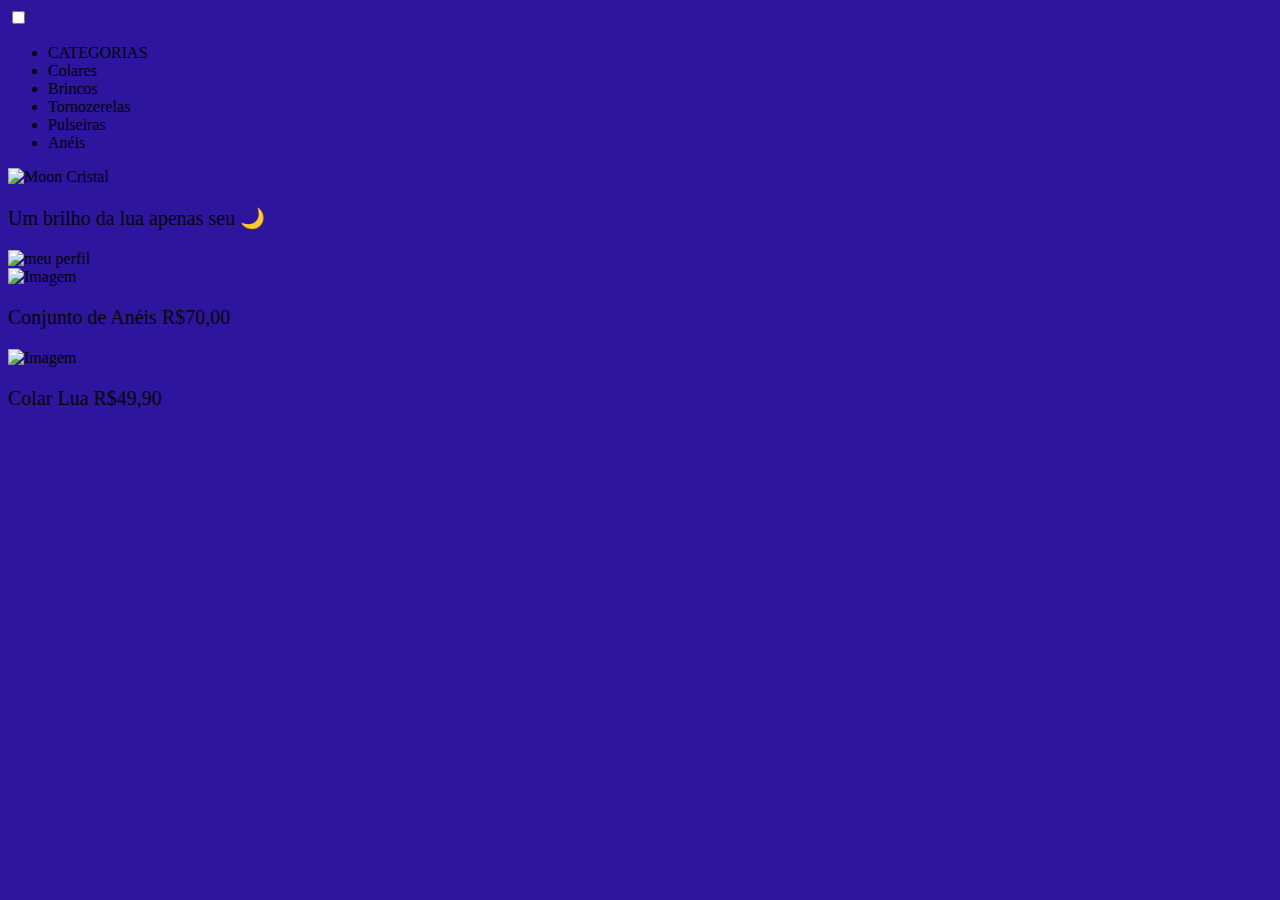
==== index.html @ 7186bc45 "Add files via upload" ====
<!DOCTYPE html>
<html lang="pt-br">
<head>
    <meta charset="UTF-8">
    <meta name="viewport" content="width=device-width, initial-scale=1.0">
    <title>site responsivo</title>
    <link rel="stylesheet" href="reset.css">
    <link rel="stylesheet" href="style.css">
    <link rel="stylesheet" href="./style/header.css">
</head>
<body>
   <header class="cab">
        <div class="conteiner">
            <input type="checkbox" id="menu" class="conteiner_botao">
            <label for="menu">
                <span class="cab_menu conteiner_img"></span>
            </label>
                <ul class="lista_menu">
                   <li class="lista_menu_tit">CATEGORIAS</li>     
                    <li class="lista_menu_item"> Colares</li>
                    <li class="lista_menu_item"> Brincos</li>
                    <li class="lista_menu_item"> Tornozerelas</li>
                    <li class="lista_menu_item"> Pulseiras</li>
                    <li class="lista_menu_item"> Anéis</li>
                </ul>   
            <img class="conteiner_img" src="img/Logotipo (1).png" alt="Moon Cristal">
        </div>
        <div class="conteiner">
            <p>Um brilho da lua apenas seu 🌙</p>
             <img class="conteiner_img" src="img/Usuario.svg" alt="meu perfil">
        </div>
   </header>
   <div class="quadrado">
    <img src="img/Conjunto_Anéis.webp" alt="Imagem">
    <p>Conjunto de Anéis
        R$70,00
    </p>
  </div>
  <div class="quadrado1">
    <img src="img/Colar_Lua.jpg" alt="Imagem">
    <p>Colar Lua
        R$49,90
    </p>
  </div>
</body>
</html>
---- style.css ----
@import url("styles/header.css");
:root{
    --cor-de-fundo:rgb(46, 21, 158);
    --branco:white;
    --degrade:linear-gradient(rgb(214, 4, 214), rgb(33, 1, 33) ); 
}
body{
    background-color: var(--cor-de-fundo);
    font-size: 16px;
    font-weight: 400px;
}
p{
    color: rgb(4, 4, 4);
    font-size: 20px;
    font-family: Georgia, 'Times New Roman', Times, serif;
}
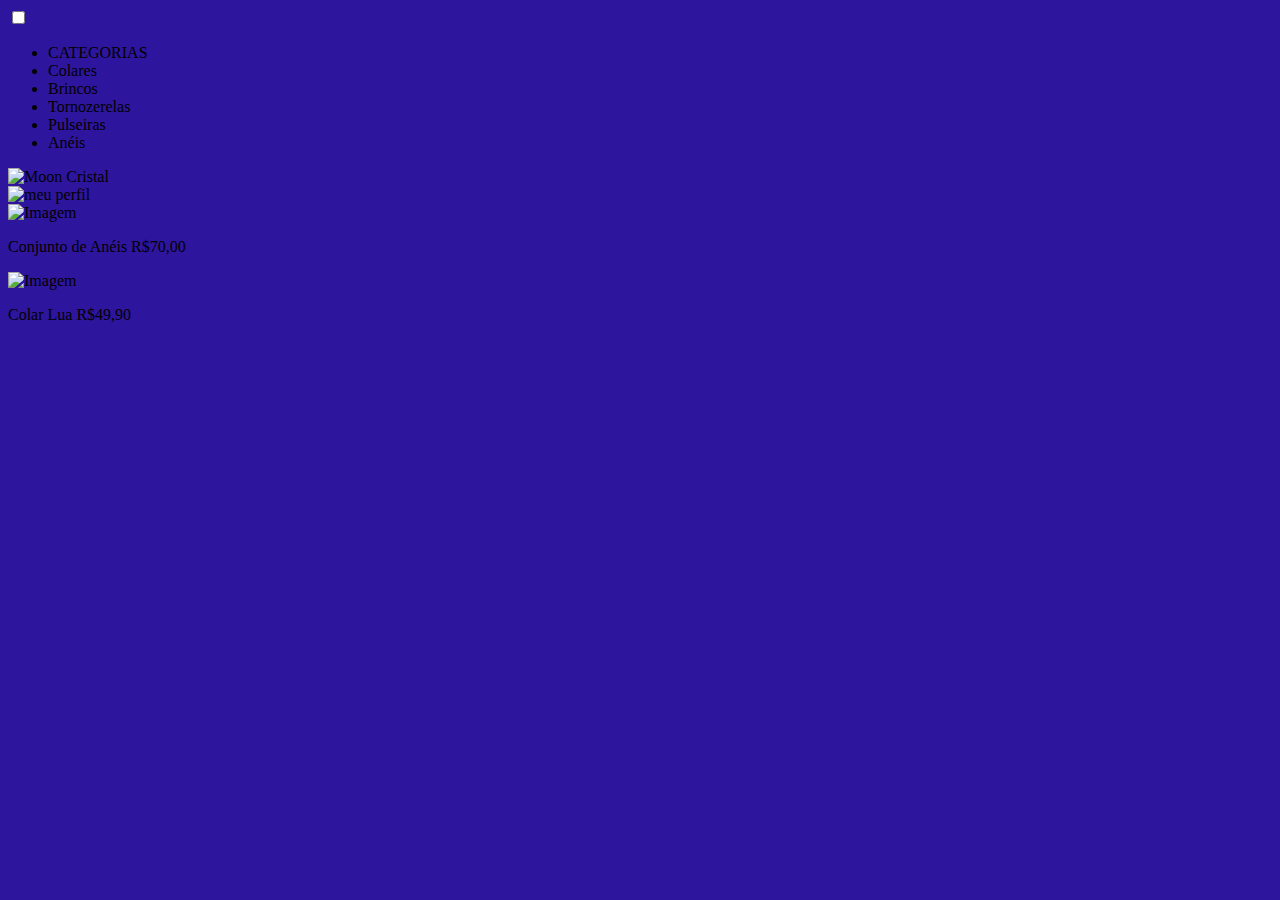
==== commit b0d2e375: "Update index.html" ====
--- a/index.html
+++ b/index.html
@@ -26,10 +26,11 @@
             <img class="conteiner_img" src="img/Logotipo (1).png" alt="Moon Cristal">
         </div>
         <div class="conteiner">
-            <p>Um brilho da lua apenas seu 🌙</p>
+            <p class="frase">Um brilho da lua apenas seu 🌙</p>
              <img class="conteiner_img" src="img/Usuario.svg" alt="meu perfil">
         </div>
    </header>
+   <div class="quadrado-container">
    <div class="quadrado">
     <img src="img/Conjunto_Anéis.webp" alt="Imagem">
     <p>Conjunto de Anéis
@@ -42,5 +43,6 @@
         R$49,90
     </p>
   </div>
+   </div>
 </body>
-</html>+</html>
--- a/style.css
+++ b/style.css
@@ -9,8 +9,9 @@
     font-size: 16px;
     font-weight: 400px;
 }
-p{
+.frase{
     color: rgb(4, 4, 4);
     font-size: 20px;
-    font-family: Georgia, 'Times New Roman', Times, serif;
-}+    /*font-family: 'Fantasy', Arial, sans-serif;*/
+    display: none;
+}
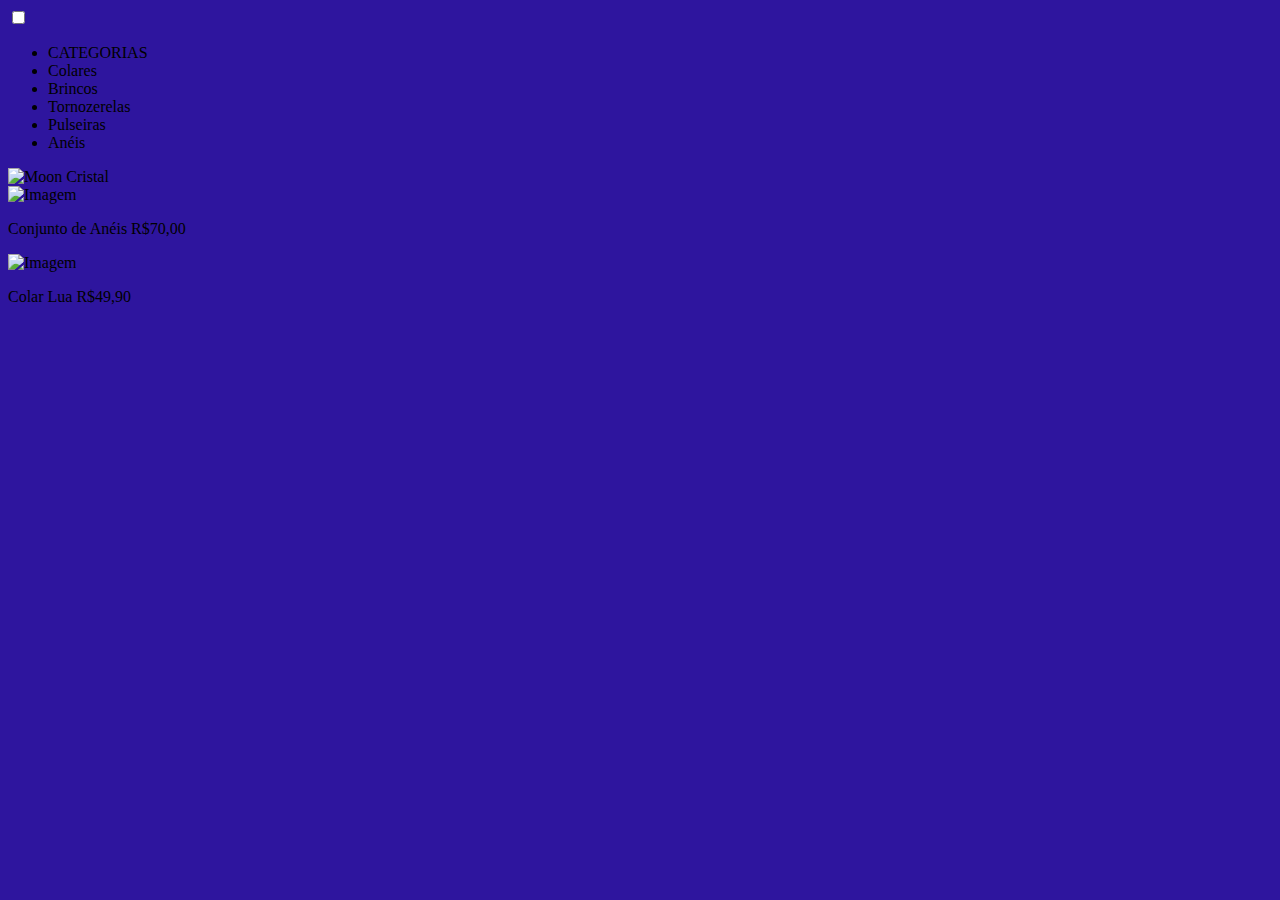
==== commit e5b31cb2: "Add files via upload" ====
--- a/index.html
+++ b/index.html
@@ -27,7 +27,6 @@
         </div>
         <div class="conteiner">
             <p class="frase">Um brilho da lua apenas seu 🌙</p>
-             <img class="conteiner_img" src="img/Usuario.svg" alt="meu perfil">
         </div>
    </header>
    <div class="quadrado-container">
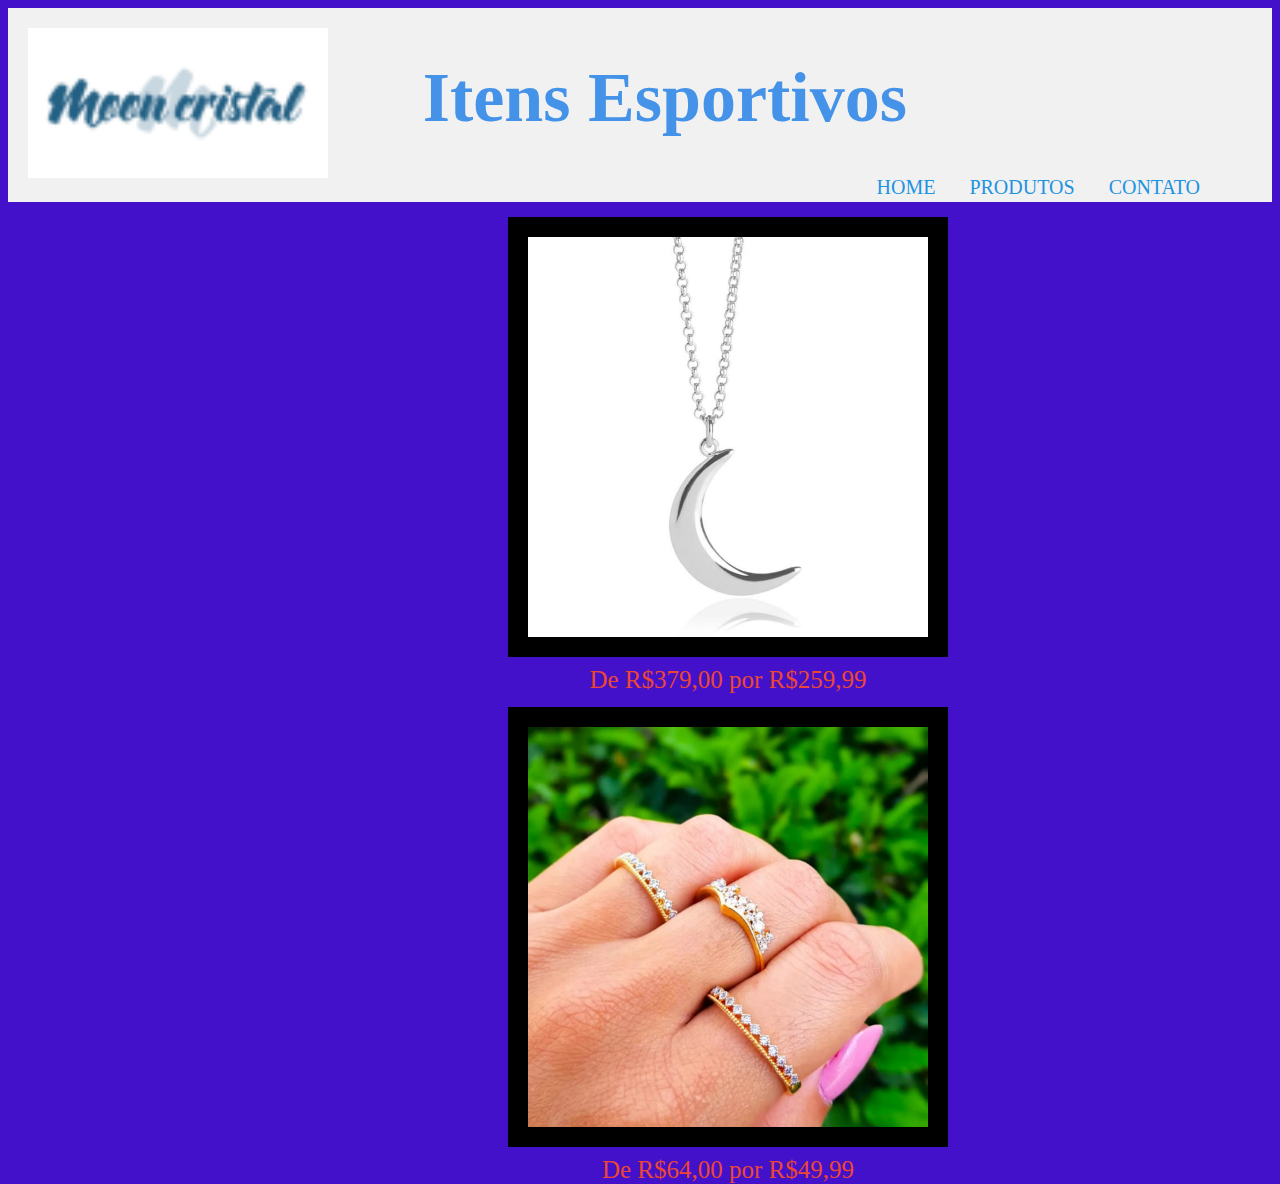
==== commit 4a59945a: "Add files via upload" ====
--- a/index.html
+++ b/index.html
@@ -2,46 +2,31 @@
 <html lang="pt-br">
 <head>
     <meta charset="UTF-8">
-    <meta name="viewport" content="width=device-width, initial-scale=1.0">
-    <title>site responsivo</title>
     <link rel="stylesheet" href="reset.css">
-    <link rel="stylesheet" href="style.css">
-    <link rel="stylesheet" href="./style/header.css">
+    <link rel="stylesheet" href="estiloindex.css">
+    <title>HOME</title>
 </head>
 <body>
-   <header class="cab">
-        <div class="conteiner">
-            <input type="checkbox" id="menu" class="conteiner_botao">
-            <label for="menu">
-                <span class="cab_menu conteiner_img"></span>
-            </label>
-                <ul class="lista_menu">
-                   <li class="lista_menu_tit">CATEGORIAS</li>     
-                    <li class="lista_menu_item"> Colares</li>
-                    <li class="lista_menu_item"> Brincos</li>
-                    <li class="lista_menu_item"> Tornozerelas</li>
-                    <li class="lista_menu_item"> Pulseiras</li>
-                    <li class="lista_menu_item"> Anéis</li>
-                </ul>   
-            <img class="conteiner_img" src="img/Logotipo (1).png" alt="Moon Cristal">
-        </div>
-        <div class="conteiner">
-            <p class="frase">Um brilho da lua apenas seu 🌙</p>
-        </div>
-   </header>
-   <div class="quadrado-container">
-   <div class="quadrado">
-    <img src="img/Conjunto_Anéis.webp" alt="Imagem">
-    <p>Conjunto de Anéis
-        R$70,00
-    </p>
-  </div>
-  <div class="quadrado1">
-    <img src="img/Colar_Lua.jpg" alt="Imagem">
-    <p>Colar Lua
-        R$49,90
-    </p>
-  </div>
-   </div>
+    <header>
+    <img id="logo" src="Logotipo.png" alt="logo">
+    <h1 class="titulo-principal">Itens Esportivos</h1>
+
+    <nav>
+        <ul>
+            <li><a href="index.html">HOME</a></li>
+            <li><a href="produtos.html">PRODUTOS</a></li>
+            <li><a href="contato.html">CONTATO</a></li>
+        </ul>
+    </nav>
+    </header>
+    <main>
+    <div class="quadrado">
+        <img src="Colar_Lua.jpg" alt="Imagem">
+        <p>De R$379,00 por R$259,99</p>
+      </div>
+      <div class="quadrado1">
+        <img src="Conjunto_Anéis.webp" alt="Imagem">
+        <p>De R$64,00 por R$49,99</p>
+      </div>
+    </main>
 </body>
-</html>
--- a/estiloindex.css
+++ b/estiloindex.css
@@ -0,0 +1,85 @@
+header{
+    background-color:#f1f1f1;
+    padding: 20px;
+}
+.titulo-principal{
+    position: absolute;
+    top: 3%;
+    left: 30%;
+    transform: translate(8%, -20%);
+    font-size: 70px;
+    color:#C2EFE2;
+    font-family: 'acme';
+    color: rgb(68, 147, 232);
+}
+img{
+    width: 300px;
+    height: 150px;
+}
+body {
+    background-color: #4211c9;
+}
+nav{
+    position: absolute;
+    top: 160px;
+    right: 50px;
+}
+nav li{
+    display: inline;
+    margin: 0 0 0 15;
+}
+nav a{
+    text-transform: uppercase;
+    color:#1d93e2;
+    font-size: 20px;
+    text-decoration: none;
+    font-family: 'italic';
+}
+nav a:hover{
+    color: rgb(68, 147, 232);
+    text-decoration: underline;
+}
+nav ul li {
+    display: inline;
+    margin-right: 30px;
+}
+.quadrado {
+    width: 400px;
+    height: 400px;
+    background-color: rgb(0, 0, 0);
+    justify-content: center;
+    padding: 20px;
+    text-align: center;
+    margin-left: 500px;
+    margin-top: 15px;
+}
+.quadrado img {
+    width: 100%;
+    height: 100%;
+    object-fit: cover;
+    justify-content: center;
+}
+.quadrado p {
+    font-size: 25px;
+    color: #EB4734;
+}
+.quadrado1 {
+    width: 400px;
+    height: 400px;
+    background-color: rgb(0, 0, 0);
+    justify-content: center;
+    padding: 20px;
+    text-align: center;
+    margin-top: 50px;
+    margin-left: 500px;
+}
+.quadrado1 img {
+    width: 100%;
+    height: 100%;
+    object-fit: cover;
+    justify-content: center;
+}
+.quadrado1 p {
+    font-size: 25px;
+    color: #EB4734;
+}
